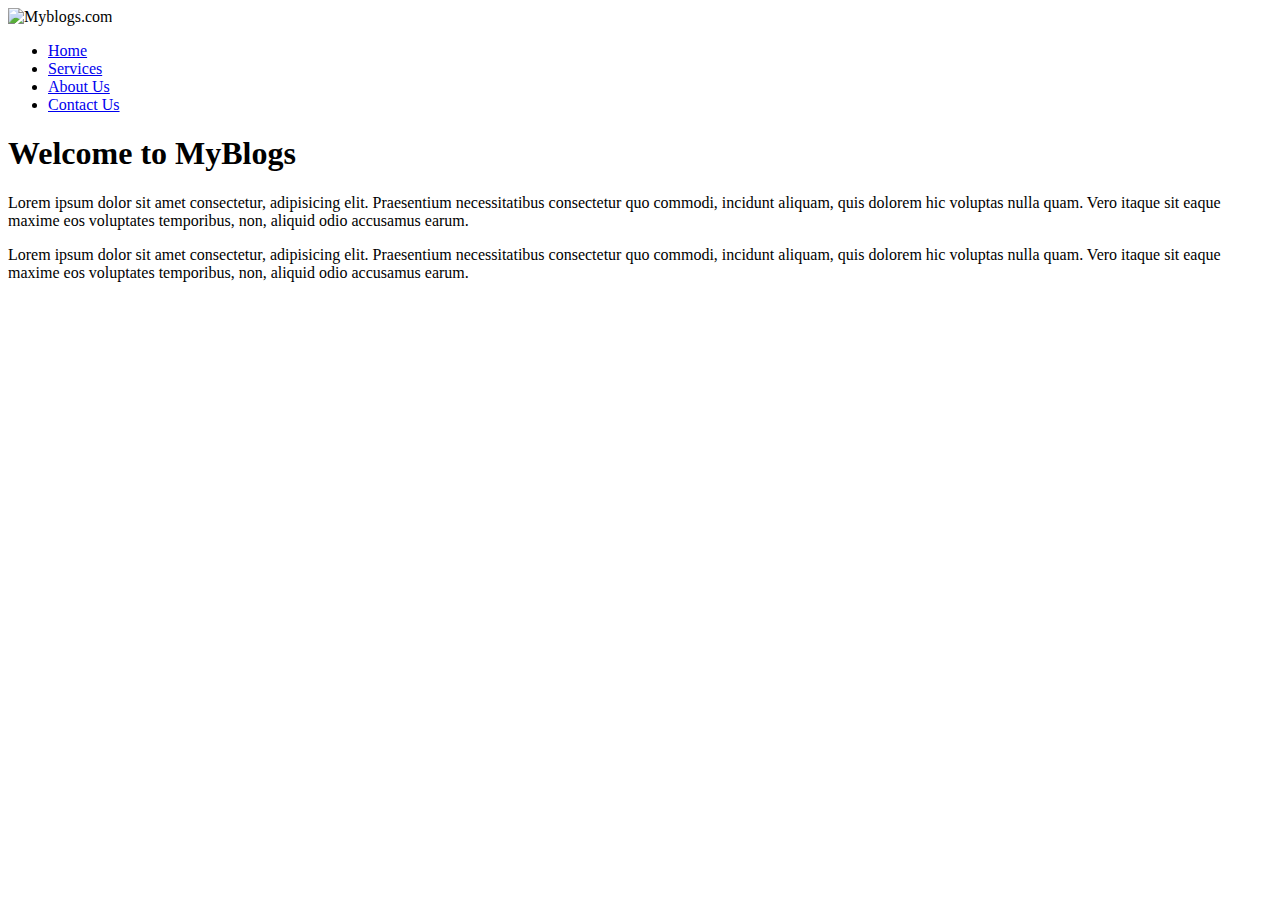
==== index.html @ 1b2fe720 "Rename Project-1/index.html to index.html" ====
<!DOCTYPE html>
<html lang="en">
<head>
    <meta charset="UTF-8">
    <meta http-equiv="X-UA-Compatible" content="IE=edge">
    <meta name="viewport" content="width=device-width, initial-scale=1.0">
    <title>Source Code</title>
    <link rel="stylesheet" href="css/style.css">
    
</head>
<body>
    <nav id="navbar">
        <div id="logo">
            <img src="img/Logo3-removebg-preview.png" alt="Myblogs.com">
        </div>
        <ul>
            <li class="item"><a href="#">Home</a></li>
            <li class="item"><a href="#">Services</a></li>
            <li class="item"><a href="#">About Us</a></li>
            <li class="item"><a href="#">Contact Us</a></li>
        </ul>
    </nav>
<section id="home">
    <h1 class="h-primary">Welcome to MyBlogs</h1>
    <p>Lorem ipsum dolor sit amet consectetur, adipisicing elit. Praesentium necessitatibus consectetur quo commodi, incidunt aliquam, quis dolorem hic voluptas nulla quam. Vero itaque sit eaque maxime eos voluptates temporibus, non, aliquid odio accusamus earum.</p>
    <p>Lorem ipsum dolor sit amet consectetur, adipisicing elit. Praesentium necessitatibus consectetur quo commodi, incidunt aliquam, quis dolorem hic voluptas nulla quam. Vero itaque sit eaque maxime eos voluptates temporibus, non, aliquid odio accusamus earum.</p>
</section>
</body>
</html>
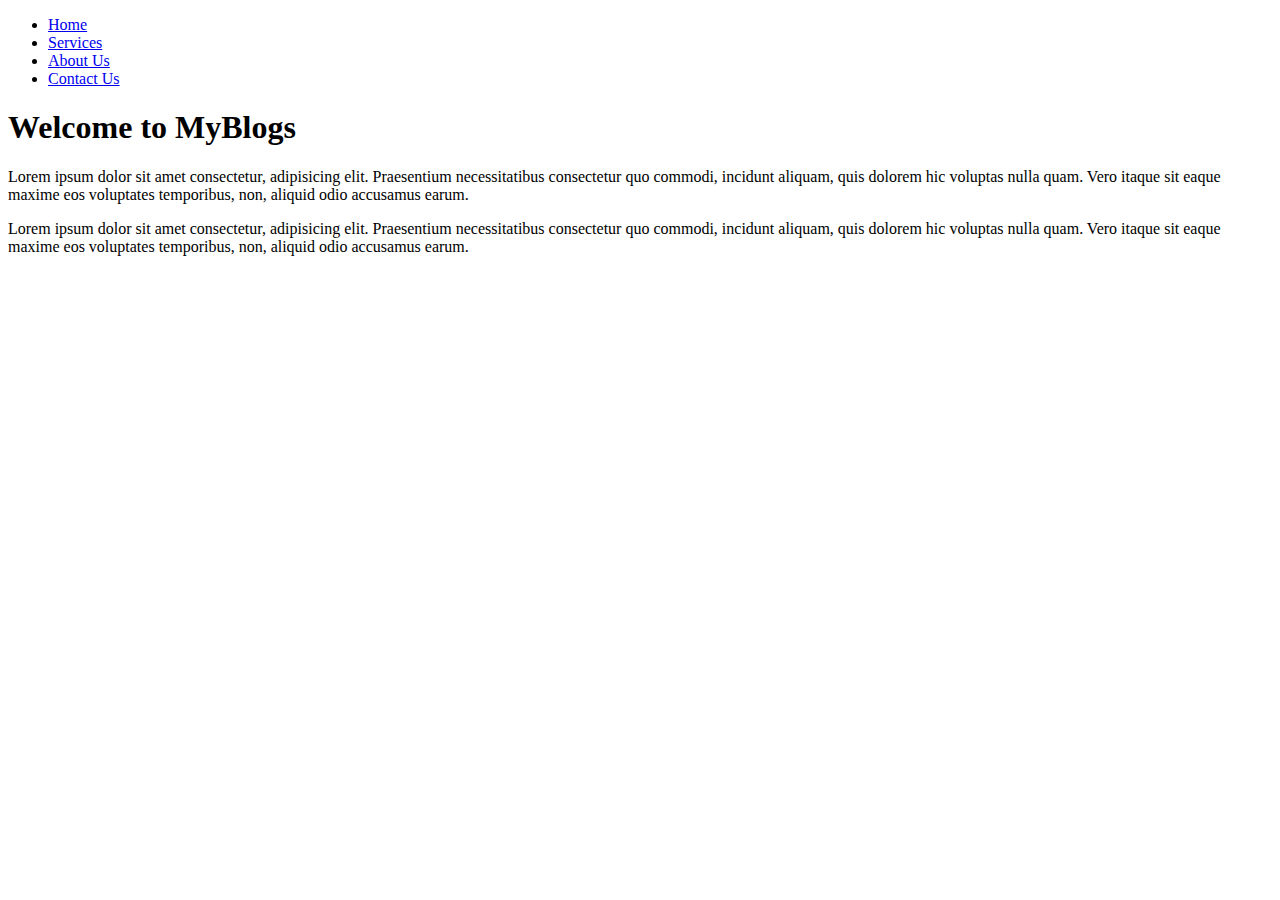
==== commit dea94120: "Update index.html" ====
--- a/index.html
+++ b/index.html
@@ -5,16 +5,16 @@
     <meta http-equiv="X-UA-Compatible" content="IE=edge">
     <meta name="viewport" content="width=device-width, initial-scale=1.0">
     <title>Source Code</title>
-    <link rel="stylesheet" href="css/style.css">
+    <link rel="stylesheet" href="/simple-blog-website/style.css">
     
 </head>
 <body>
     <nav id="navbar">
-        <div id="logo">
-            <img src="img/Logo3-removebg-preview.png" alt="Myblogs.com">
-        </div>
+<!--         <div id="logo">
+            <img src="https://github.com/Karbelekedar/simple-blog-website/blob/77320992d55a9672888c2317a0ba8a1c21b79d75/Logo3-removebg-preview.png" alt="Myblogs.com">
+        </div> -->
         <ul>
-            <li class="item"><a href="#">Home</a></li>
+            <li class="item"><a href="https://www.google.com">Home</a></li>
             <li class="item"><a href="#">Services</a></li>
             <li class="item"><a href="#">About Us</a></li>
             <li class="item"><a href="#">Contact Us</a></li>
